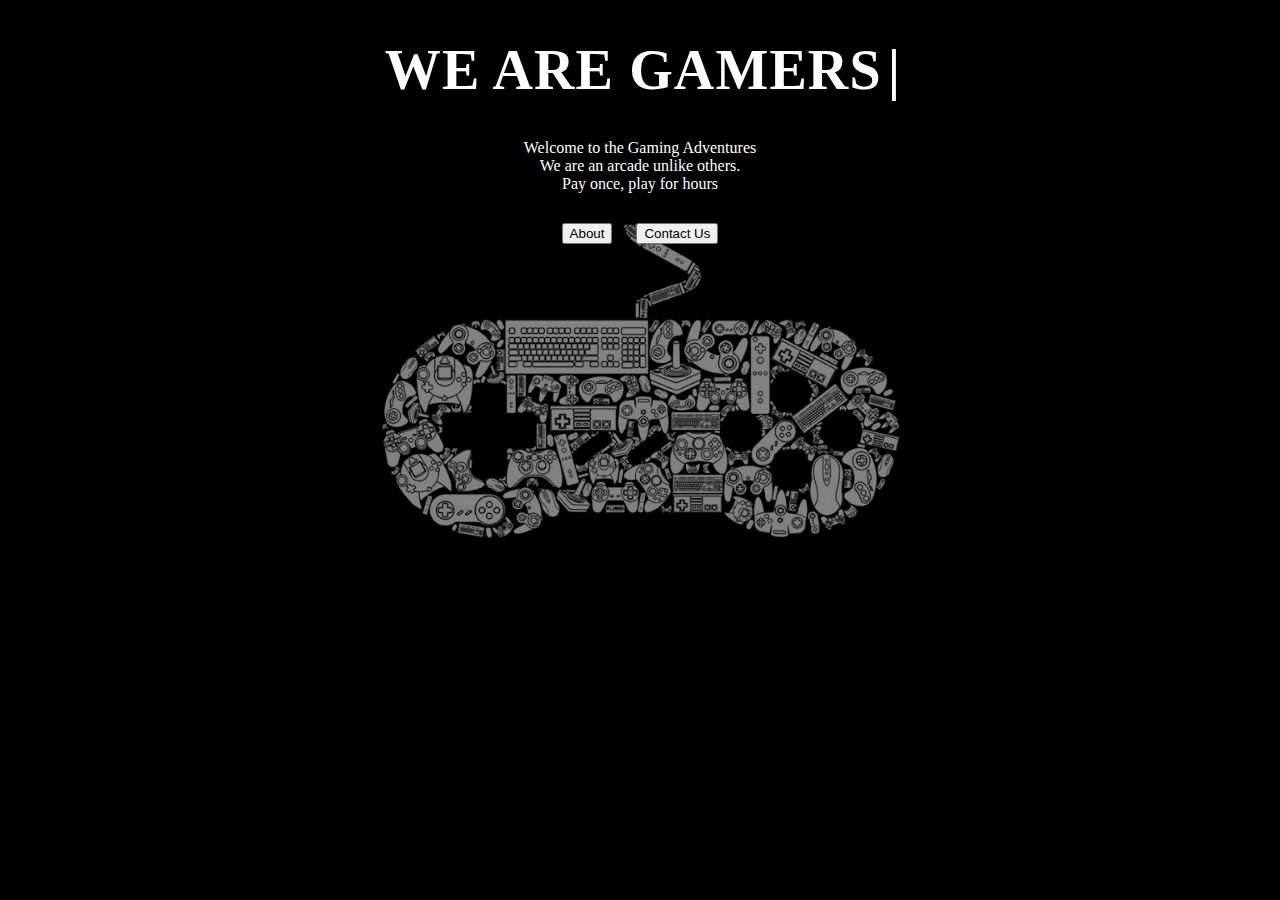
==== subsites/main.html @ 64112d51 "Website Init" ====
<!DOCTYPE html>
<html>

<!====================[Links]====================>
	<head>
	<meta name="viewport" content="width=device-width, initial-scale=1.0">
	
		<!--MATERIAL LITE ONLINE-->
		<link rel="stylesheet" href="https://fonts.googleapis.com/icon?family=Material+Icons">
		<link rel="stylesheet" href="https://code.getmdl.io/1.3.0/material.blue-cyan.min.css" />
		<script defer src="https://code.getmdl.io/1.2.1/material.min.js"></script>
		
		<!--MATERIAL LITE OFFLINE-->
		<!--link rel="stylesheet" href="../css/material.green-purple.min.css"-->
		<!--script src="../js/material.min.js"></script-->

		<link rel="stylesheet" href="http://fonts.googleapis.com/css?family=Roboto:300,400,500,700" type="text/css">
		
			<!--Typed css-->
			<link rel="stylesheet" href="../css/typed.css" type="text/css">

			<!--Custom CSS-->
			<link rel="stylesheet" href="../css/customstyle.css">
			<link rel="stylesheet" href="../css/main.css">

	</head>

	<meta charset="UTF-8">
		
<!====================[Main_Heading]====================>
	<body>
		<section class="main-heading">
			<div class="overlay">
				<h1 class="main-heading-title center">
					<span id="typed">We are </span>
				</h1>
				<div id="secondpart">
					<p class="main-heading-text center-text">
						Welcome to the Gaming Adventures</br>
						We are an arcade unlike others.</br>
						Pay once, play for hours
					</p>
					<div>
						<!-- Accent-colored raised button with ripple -->
						<button class="Main_Buttons mdl-button mdl-js-button mdl-button--raised mdl-js-ripple-effect mdl-button--accent" onclick="location.href = 'about.html';">
							About
						</button>                                        
						<!-- Accent-colored raised button with ripple -->
						<button class="Main_Buttons mdl-button mdl-js-button mdl-button--raised mdl-js-ripple-effect mdl-button--accent" onclick="location.href = 'contactus.html';">
							Contact Us
						</button>			
					</div>
				</div>
			</div>
                                    
<!--					<span class="media/intro_backdrop.jpg">intro_backdrop.jpg</span> -->

		</section>
<!====================[Scripts]====================>

		<!-- Get jQuery -->
		<script src="http://ajax.googleapis.com/ajax/libs/jquery/1.9.1/jquery.min.js"></script>
		<script src="../js/typed.js" type="text/javascript"></script>
        
		<script src="../js/customscripts.js" type="text/javascript"></script>

		<script>
			$(function(){
			
				$("#typed").typed({
					strings: ["Gamers","Family","Gaming Adventures"],
					stringsElement: $('#typed-strings'),
					typeSpeed: 40,
					backDelay: 2000,
					loop: true,
					contentType: 'html', // or text
					// defaults to false for infinite loop
					loopCount: false,
					callback: function(){ foo(); },
					resetCallback: function() { newTyped(); }
				});
				
			$(".reset").click(function(){
				$("#typed").typed('reset');
			});
			
			});

			function newTyped(){ /* A new typed object */ }
			function foo(){ console.log("Callback"); }
			
		</script>

	</body>

</html>
---- css/typed.css ----
/*
*   Typed CSS
*/

.typed-cursor{
    opacity: 1;
    -webkit-animation: blink 0.7s infinite;
    -moz-animation: blink 0.7s infinite;
    animation: blink 0.7s infinite;
}

@keyframes blink{
    0% { opacity:1; }
    50% { opacity:0; }
    100% { opacity:1; }
}

@-webkit-keyframes blink{
    0% { opacity:1; }
    50% { opacity:0; }
    100% { opacity:1; }

}
@-moz-keyframes blink{
    0% { opacity:1; }
    50% { opacity:0; }
    100% { opacity:1; }
}
---- css/customstyle.css ----
.WE_ARE {
    display: block;
    background-color: #ffffff;
    font-family: "Roboto", sans-serif;
    text-align: center;
    padding: 50px;
    font-size: 30px;
}

.Main_Buttons {
	margin: 10px;
	max-height: 200%;
	max-width: 200%;
	min-height: 1%;
}
.mdl-layout__header
{
	max-width: 100%;
}

.center-text {
    text-align: center;
}

.intro-backdrop {
    background-color: #ffffff;
    background-image: url("media/intro_backdrop.jpg");
    font-family: "Roboto", sans-serif;
    text-align: center;
    padding: 50px;
    font-size: 30px;
}



/*	MAIN HEADING
------------------------------*/



.main-heading
{
   background: url(../media/main.jpg) center center no-repeat;
	background-size:cover;
	background-attachment: static;
	color: #cfcfcf;
   margin-top:0px;
   width:100%;
}



.main-heading >.overlay {
    height: 750px;
}

.main-heading-content {
	-webkit-transform: translateY(-50%);
	-ms-transform: translateY(-50%);
	transform: translateY(-50%);
	position: absolute;
	top: 30%;
	left: 0;
	right: 0;
}

.main-heading-title {
	font-weight: 900;
	color: #ffffff;
	text-transform: uppercase;
	font-size:3.5em;
	text-shadow: rgba(0,0,0,0.498039) 2px 2px 2px;
	letter-spacing: 0.02em;
	
}

.main-heading-title span {
	margin-left: 6px;
}

.main-heading-text {
	font-size: 16px;
	color: #ffffff;
	margin-bottom: 20px;
}

.main-cursor {
	opacity: 1;
	-webkit-animation: blink .6s infinite;
	-moz-animation: blink .6s infinite;
	-ms-animation: blink .6s infinite;
	-o-animation: blink .6s infinite;
	animation: blink .6s infinite;
}
.navbtn {
color:#424242;
text-decoration:none;
margin:0;
font-size:14px;
font-weight:400;
line-height:24px;
letter-spacing:0;
opacity:.87;
vertical-align:middle;
display:block;
will-change:none;
transition:none;
}	
.navbtn:hover{background-color:rgba(158,158,158,.0)}
.navbtn:focus:not(:active){background-color:rgba(0,0,0,.0)}
.navbtn:active{background-color:rgba(158,158,158,.0)}
.navbtn.navbtn--colored{color:rgb(76,175,80)}
.navbtn.navbtn--colored:focus:not(:active){background-color:rgba(0,0,0,.0)}
---- css/main.css ----
body {
	background-color: black;
	text-shadow: 1px 1px #000000;
	text-align: center;
	font-size: 16px;
 }
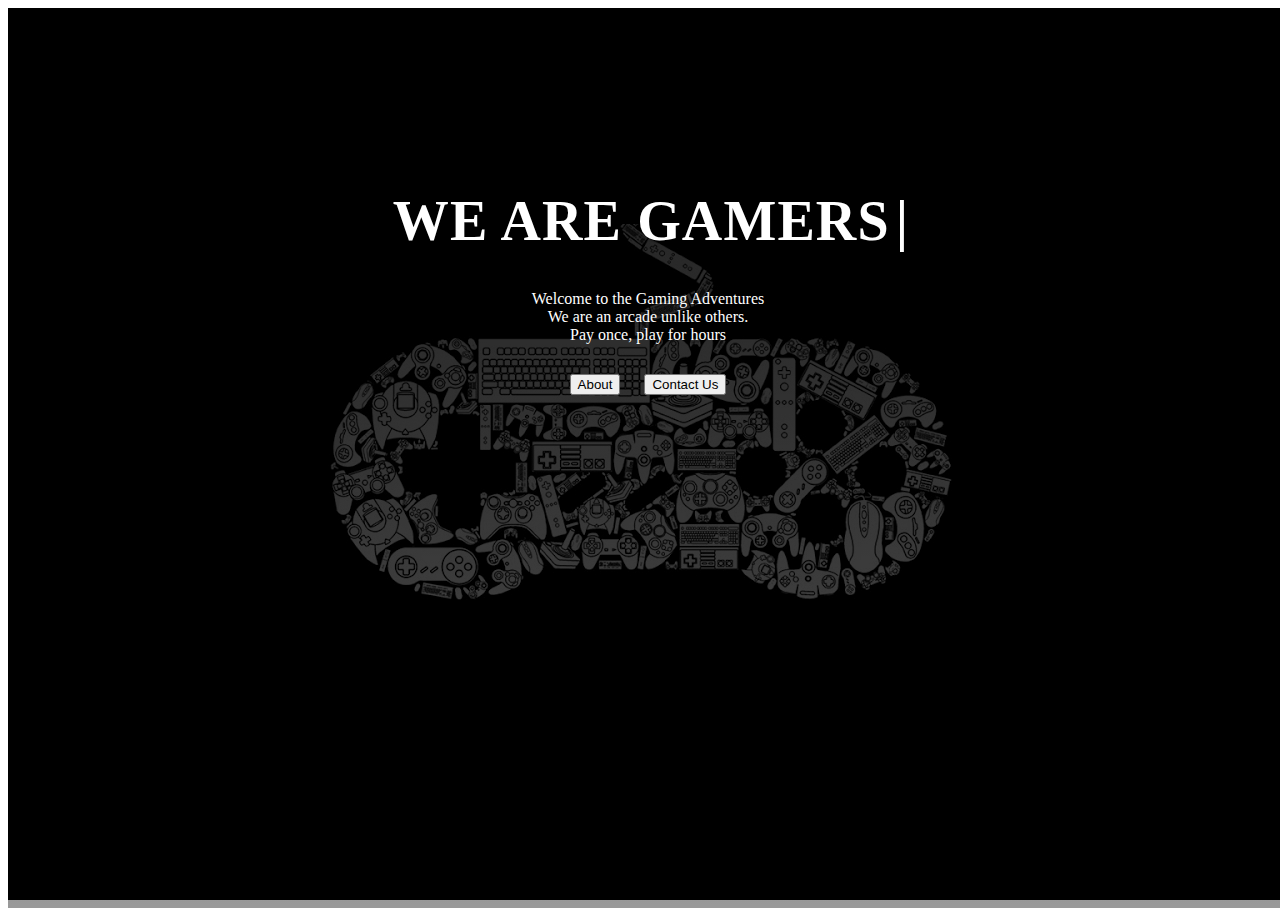
==== commit d23ae2d4: "Stuff and Things" ====
--- a/subsites/main.html
+++ b/subsites/main.html
@@ -29,8 +29,11 @@
 		
 <!====================[Main_Heading]====================>
 	<body>
-		<section class="main-heading">
+		<section class="main-heading" style="height: 100vh; width: 100vw;">
 			<div class="overlay">
+				<div class="container">
+					<div class="row">
+						<div class="main-heading-content col-md-12 col-sm-12 center-text">
 				<h1 class="main-heading-title center">
 					<span id="typed">We are </span>
 				</h1>
@@ -48,10 +51,13 @@
 						<!-- Accent-colored raised button with ripple -->
 						<button class="Main_Buttons mdl-button mdl-js-button mdl-button--raised mdl-js-ripple-effect mdl-button--accent" onclick="location.href = 'contactus.html';">
 							Contact Us
-						</button>			
+						</button>	
+						</div>
 					</div>
 				</div>
 			</div>
+		</div>
+	</div>
                                     
 <!--					<span class="media/intro_backdrop.jpg">intro_backdrop.jpg</span> -->
 
--- a/css/main.css
+++ b/css/main.css
@@ -1,6 +1,76 @@
- body {
-	background-color: black;
-	text-shadow: 1px 1px #000000;
-	text-align: center;
+.WE_ARE {
+    display: block;
+    background-color: #ffffff;
+    font-family: "Roboto", sans-serif;
+    text-align: center;
+    padding: 50px;
+    font-size: 30px;
+}
+
+/*	MAIN HEADING
+------------------------------*/
+
+
+.main-heading
+{
+   background: url(../media/main.jpg) center center no-repeat;
+	background-size:cover;
+	background-attachment: fixed;
+	color: #cfcfcf;
+   margin-top:0px;
+   background-clip: content-box;
+   background-origin: content-box;
+}
+
+.overlay{
+	background: -moz-linear-gradient(top,  rgba(0,0,0,0.8) 0%, rgba(0,0,0,0.73) 17%, rgba(0,0,0,0.66) 35%, rgba(0,0,0,0.55) 62%, rgba(0,0,0,0.4) 100%); /* FF3.6+ */
+	background: -webkit-gradient(linear, left top, left bottom, color-stop(0%,rgba(0,0,0,0.8)), color-stop(17%,rgba(0,0,0,0.73)), color-stop(35%,rgba(0,0,0,0.66)), color-stop(62%,rgba(0,0,0,0.55)), color-stop(100%,rgba(0,0,0,0.4))); /* Chrome,Safari4+ */
+	background: -webkit-linear-gradient(top,  rgba(0,0,0,0.8) 0%,rgba(0,0,0,0.73) 17%,rgba(0,0,0,0.66) 35%,rgba(0,0,0,0.55) 62%,rgba(0,0,0,0.4) 100%); /* Chrome10+,Safari5.1+ */
+	background: -o-linear-gradient(top,  rgba(0,0,0,0.8) 0%,rgba(0,0,0,0.73) 17%,rgba(0,0,0,0.66) 35%,rgba(0,0,0,0.55) 62%,rgba(0,0,0,0.4) 100%); /* Opera 11.10+ */
+	background: -ms-linear-gradient(top,  rgba(0,0,0,0.8) 0%,rgba(0,0,0,0.73) 17%,rgba(0,0,0,0.66) 35%,rgba(0,0,0,0.55) 62%,rgba(0,0,0,0.4) 100%); /* IE10+ */
+	background: linear-gradient(to bottom,  rgba(0,0,0,0.8) 0%,rgba(0,0,0,0.73) 17%,rgba(0,0,0,0.66) 35%,rgba(0,0,0,0.55) 62%,rgba(0,0,0,0.4) 100%); /* W3C */
+	filter: progid:DXImageTransform.Microsoft.gradient( startColorstr='#cc000000', endColorstr='#66000000',GradientType=0 ); /* IE6-9 */
+	//background-attachment: fixed;
+        height:auto;
+        height:100%;
+        position:relative;
+}
+
+.overlay > .container {
+    padding:170px 0px;    
+}
+
+.main-heading >.overlay {
+    height: 100vh;
+}
+
+
+.main-heading-content {
+	-webkit-transform: translateY(-50%);
+	-ms-transform: translateY(-50%);
+	transform: translateY(-50%);
+	position: absolute;
+	top: 30%;
+	left: 0;
+	right: 0;
+}
+
+.main-heading-title {
+	font-weight: 900;
+	color: #ffffff;
+	text-transform: uppercase;
+	font-size:3.5em;
+	text-shadow: rgba(0,0,0,0.498039) 2px 2px 2px;
+	letter-spacing: 0.02em;
+	
+}
+
+.main-heading-title span {
+	margin-left: 6px;
+}
+
+.main-heading-text {
 	font-size: 16px;
- }+	color: #ffffff;
+	margin-bottom: 20px;
+}